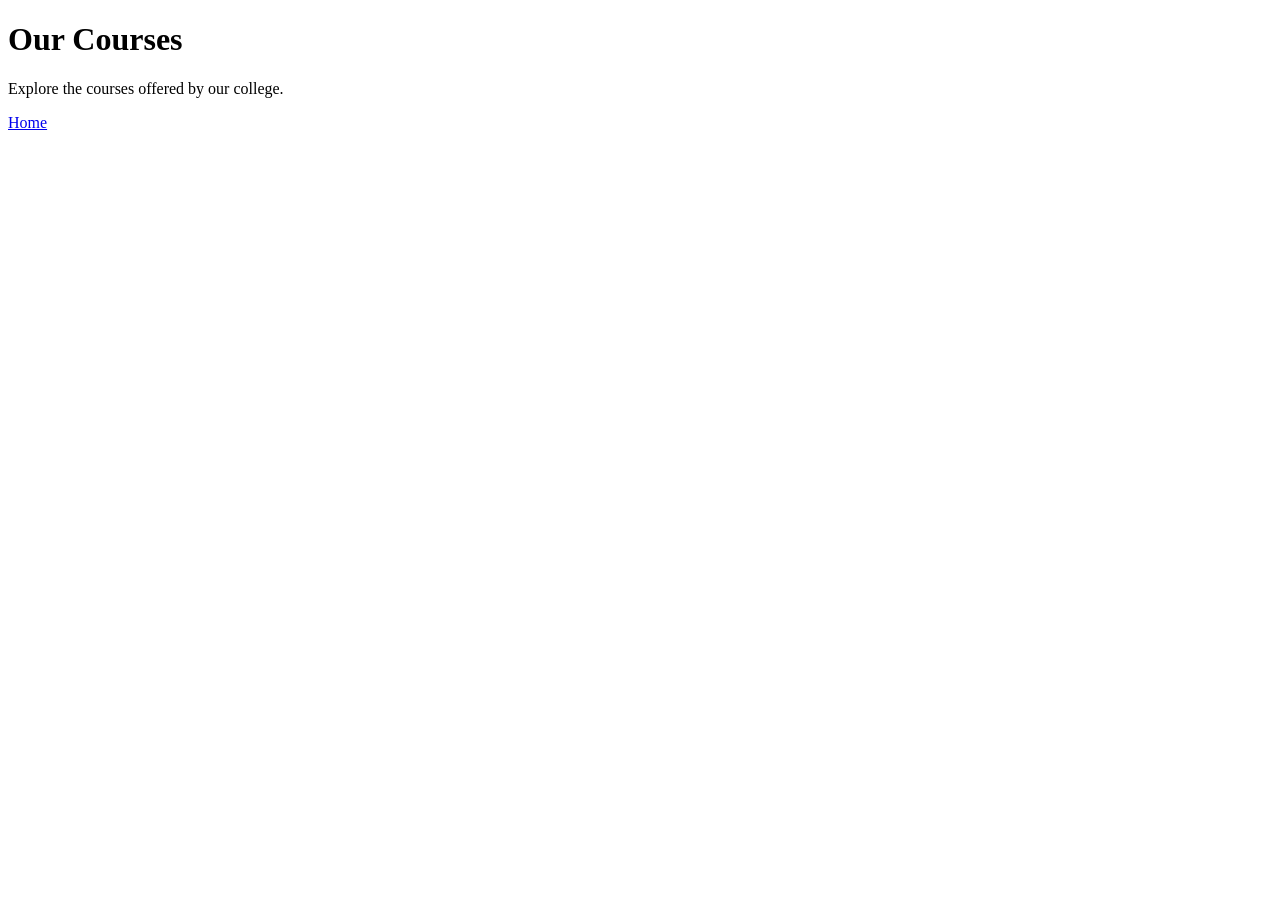
==== courses.html @ a3098fa7 "Add initial courses.html file with course information" ====
<!DOCTYPE html>
<html>
<head>
    <title>Course Information</title>
</head>
<body>
    <h1>Our Courses</h1>
    <p>Explore the courses offered by our college.</p>
    <a href="index.html">Home</a>
</body>
</html>
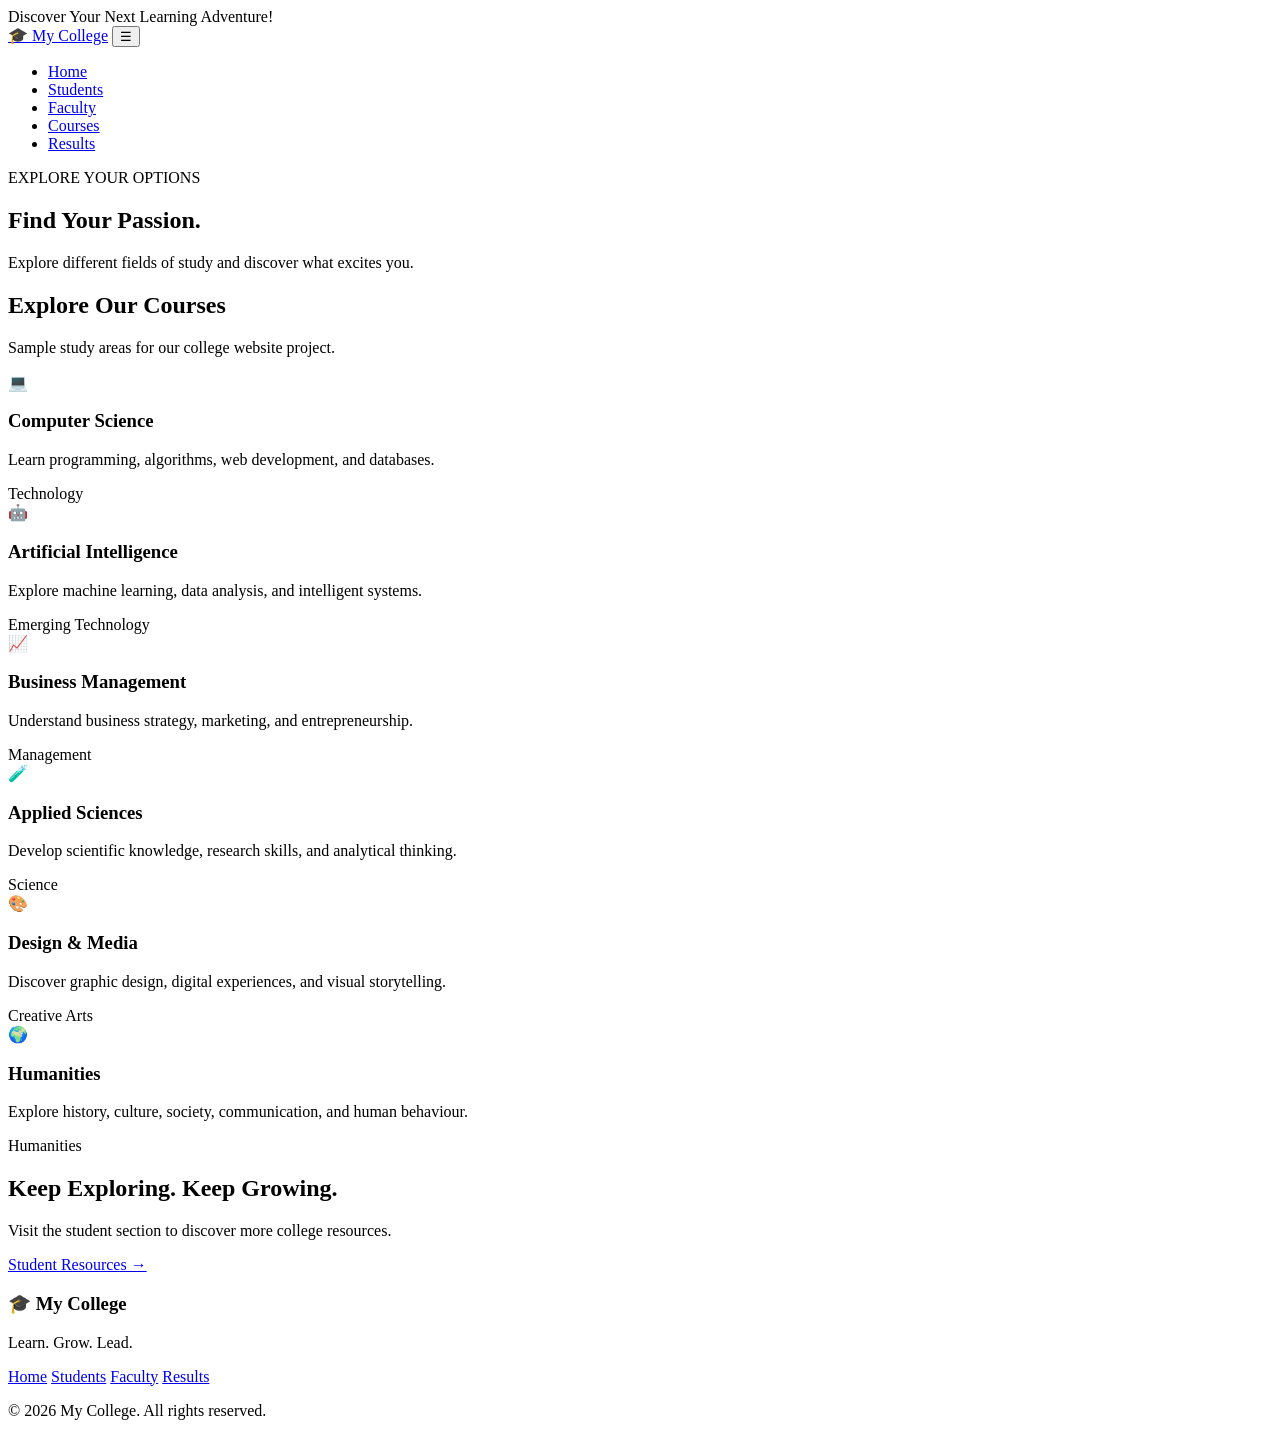
==== commit 0690ab23: "Revamp courses.html with new layout and content" ====
--- a/courses.html
+++ b/courses.html
@@ -1,11 +1,113 @@
 <!DOCTYPE html>
-<html>
+<html lang="en">
 <head>
-    <title>Course Information</title>
+    <meta charset="UTF-8">
+    <meta name="viewport" content="width=device-width, initial-scale=1.0">
+    <title>Courses | My College</title>
+    <link rel="stylesheet" href="style.css">
 </head>
+
 <body>
-    <h1>Our Courses</h1>
-    <p>Explore the courses offered by our college.</p>
-    <a href="index.html">Home</a>
+
+    <div class="topbar">Discover Your Next Learning Adventure!</div>
+
+    <header>
+        <nav class="navbar">
+            <a href="index.html" class="logo">🎓 My College</a>
+
+            <button class="menu-toggle" aria-label="Toggle navigation"
+                    aria-expanded="false">☰</button>
+
+            <ul class="nav-links">
+                <li><a href="index.html">Home</a></li>
+                <li><a href="students.html">Students</a></li>
+                <li><a href="faculty.html">Faculty</a></li>
+                <li><a class="active" href="courses.html">Courses</a></li>
+                <li><a href="results.html">Results</a></li>
+            </ul>
+        </nav>
+    </header>
+
+    <section class="page-banner">
+        <span class="badge">EXPLORE YOUR OPTIONS</span>
+        <h1>Find Your Passion.</h1>
+        <p>Explore different fields of study and discover what excites you.</p>
+    </section>
+
+    <section class="section">
+        <div class="section-heading">
+            <h2>Explore Our Courses</h2>
+            <p>Sample study areas for our college website project.</p>
+        </div>
+
+        <div class="card-container">
+
+            <div class="card">
+                <div class="card-icon">💻</div>
+                <h3>Computer Science</h3>
+                <p>Learn programming, algorithms, web development, and databases.</p>
+                <span class="course-tag">Technology</span>
+            </div>
+
+            <div class="card">
+                <div class="card-icon">🤖</div>
+                <h3>Artificial Intelligence</h3>
+                <p>Explore machine learning, data analysis, and intelligent systems.</p>
+                <span class="course-tag">Emerging Technology</span>
+            </div>
+
+            <div class="card">
+                <div class="card-icon">📈</div>
+                <h3>Business Management</h3>
+                <p>Understand business strategy, marketing, and entrepreneurship.</p>
+                <span class="course-tag">Management</span>
+            </div>
+
+            <div class="card">
+                <div class="card-icon">🧪</div>
+                <h3>Applied Sciences</h3>
+                <p>Develop scientific knowledge, research skills, and analytical thinking.</p>
+                <span class="course-tag">Science</span>
+            </div>
+
+            <div class="card">
+                <div class="card-icon">🎨</div>
+                <h3>Design & Media</h3>
+                <p>Discover graphic design, digital experiences, and visual storytelling.</p>
+                <span class="course-tag">Creative Arts</span>
+            </div>
+
+            <div class="card">
+                <div class="card-icon">🌍</div>
+                <h3>Humanities</h3>
+                <p>Explore history, culture, society, communication, and human behaviour.</p>
+                <span class="course-tag">Humanities</span>
+            </div>
+
+        </div>
+    </section>
+
+    <section class="cta">
+        <h2>Keep Exploring. Keep Growing.</h2>
+        <p>Visit the student section to discover more college resources.</p>
+        <a href="students.html" class="btn btn-yellow">Student Resources →</a>
+    </section>
+
+    <footer>
+        <h3>🎓 My College</h3>
+        <p>Learn. Grow. Lead.</p>
+
+        <div class="footer-links">
+            <a href="index.html">Home</a>
+            <a href="students.html">Students</a>
+            <a href="faculty.html">Faculty</a>
+            <a href="results.html">Results</a>
+        </div>
+
+        <p class="copyright">© 2026 My College. All rights reserved.</p>
+    </footer>
+
+    <script src="script.js"></script>
+
 </body>
 </html>
